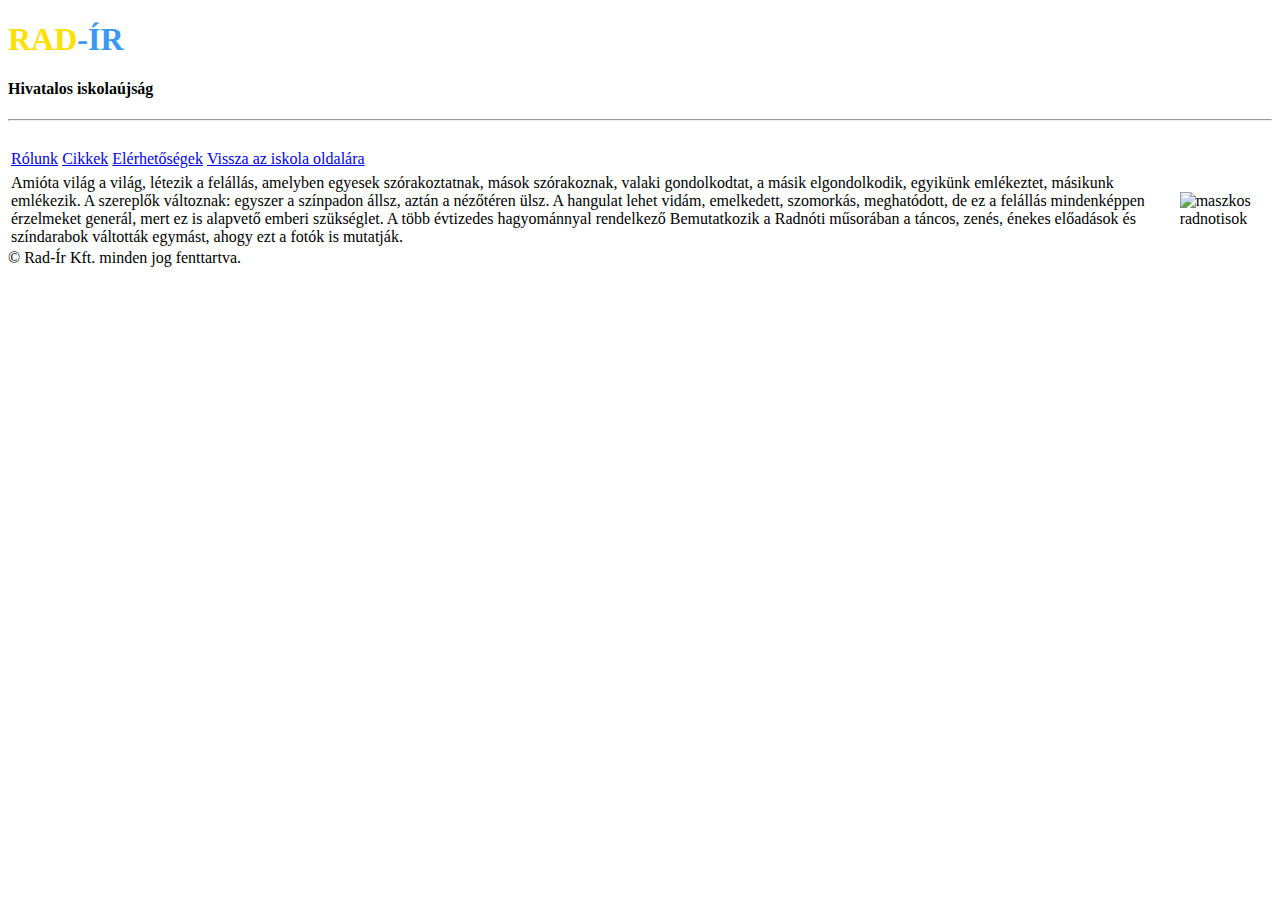
==== index.html @ b8ec69b3 "Update index.html" ====
<!DOCTYPE html>
<html lang="hu">
<head>
    <meta charset="UTF-8">
    <meta http-equiv="X-UA-Compatible" content="IE=edge">
    <meta name="viewport" content="width=device-width, initial-scale=1.0">
    <meta name="author" content="Torma Enikő, Gonda Ákos">
    <link href="https://cdn.jsdelivr.net/npm/bootstrap@5.3.2/dist/css/bootstrap.min.css" rel="stylesheet" integrity="sha384-T3c6CoIi6uLrA9TneNEoa7RxnatzjcDSCmG1MXxSR1GAsXEV/Dwwykc2MPK8M2HN" crossorigin="anonymous">
    <script src="https://cdn.jsdelivr.net/npm/bootstrap@5.3.2/dist/js/bootstrap.bundle.min.js" integrity="sha384-C6RzsynM9kWDrMNeT87bh95OGNyZPhcTNXj1NW7RuBCsyN/o0jlpcV8Qyq46cDfL" crossorigin="anonymous"></script>
    <link rel="stylesheet" type="text/css" href="main.css">
    <title>RAD-ÍR</title>
</head>
<body>
    <header class="head">
        <h1 class="logo"><font color="#ffe100">RAD</font><font color="#3a99f2">-ÍR</font></h1>
        <h4 class="subtitle">Hivatalos iskolaújság</h4>
        <hr>
        <br>
        <table class="table tabla">
            <td id="td">
                <a href="about:blank" target="_blank">Rólunk</a>
            </td>
            <td id="td">
               <a href="about:blank" target="_blank">Cikkek</a>
            </td>
            <td id="td">
                <a href="about:blank" target="_blank">Elérhetőségek</a>
            </td>
            <td id="td">
                <a href="https://radnoti-pecs.hu" target="_blank">Vissza az iskola oldalára</a>
            </td>
        </table>
    </header>
    <main class="text">
        <table class="tabla">
            <td>
                Amióta világ a világ, létezik a felállás, amelyben egyesek szórakoztatnak, mások szórakoznak, valaki gondolkodtat, a másik elgondolkodik, egyikünk emlékeztet, másikunk emlékezik. A szereplők változnak: egyszer a színpadon állsz, aztán a nézőtéren ülsz. A hangulat lehet vidám, emelkedett, szomorkás, meghatódott, de ez a felállás mindenképpen érzelmeket generál, mert ez is alapvető emberi szükséglet. A több évtizedes hagyománnyal rendelkező Bemutatkozik a Radnóti műsorában a táncos, zenés, énekes előadások és színdarabok váltották egymást, ahogy ezt a fotók is mutatják.
            </td>
            <td>
                <img class="kep" src="maszkosok.jpg" alt="maszkos radnotisok">
            </td>
        </table>
    </main>
    <footer class="footer">© Rad-Ír Kft. minden jog fenttartva.</footer>
</body>
</html>
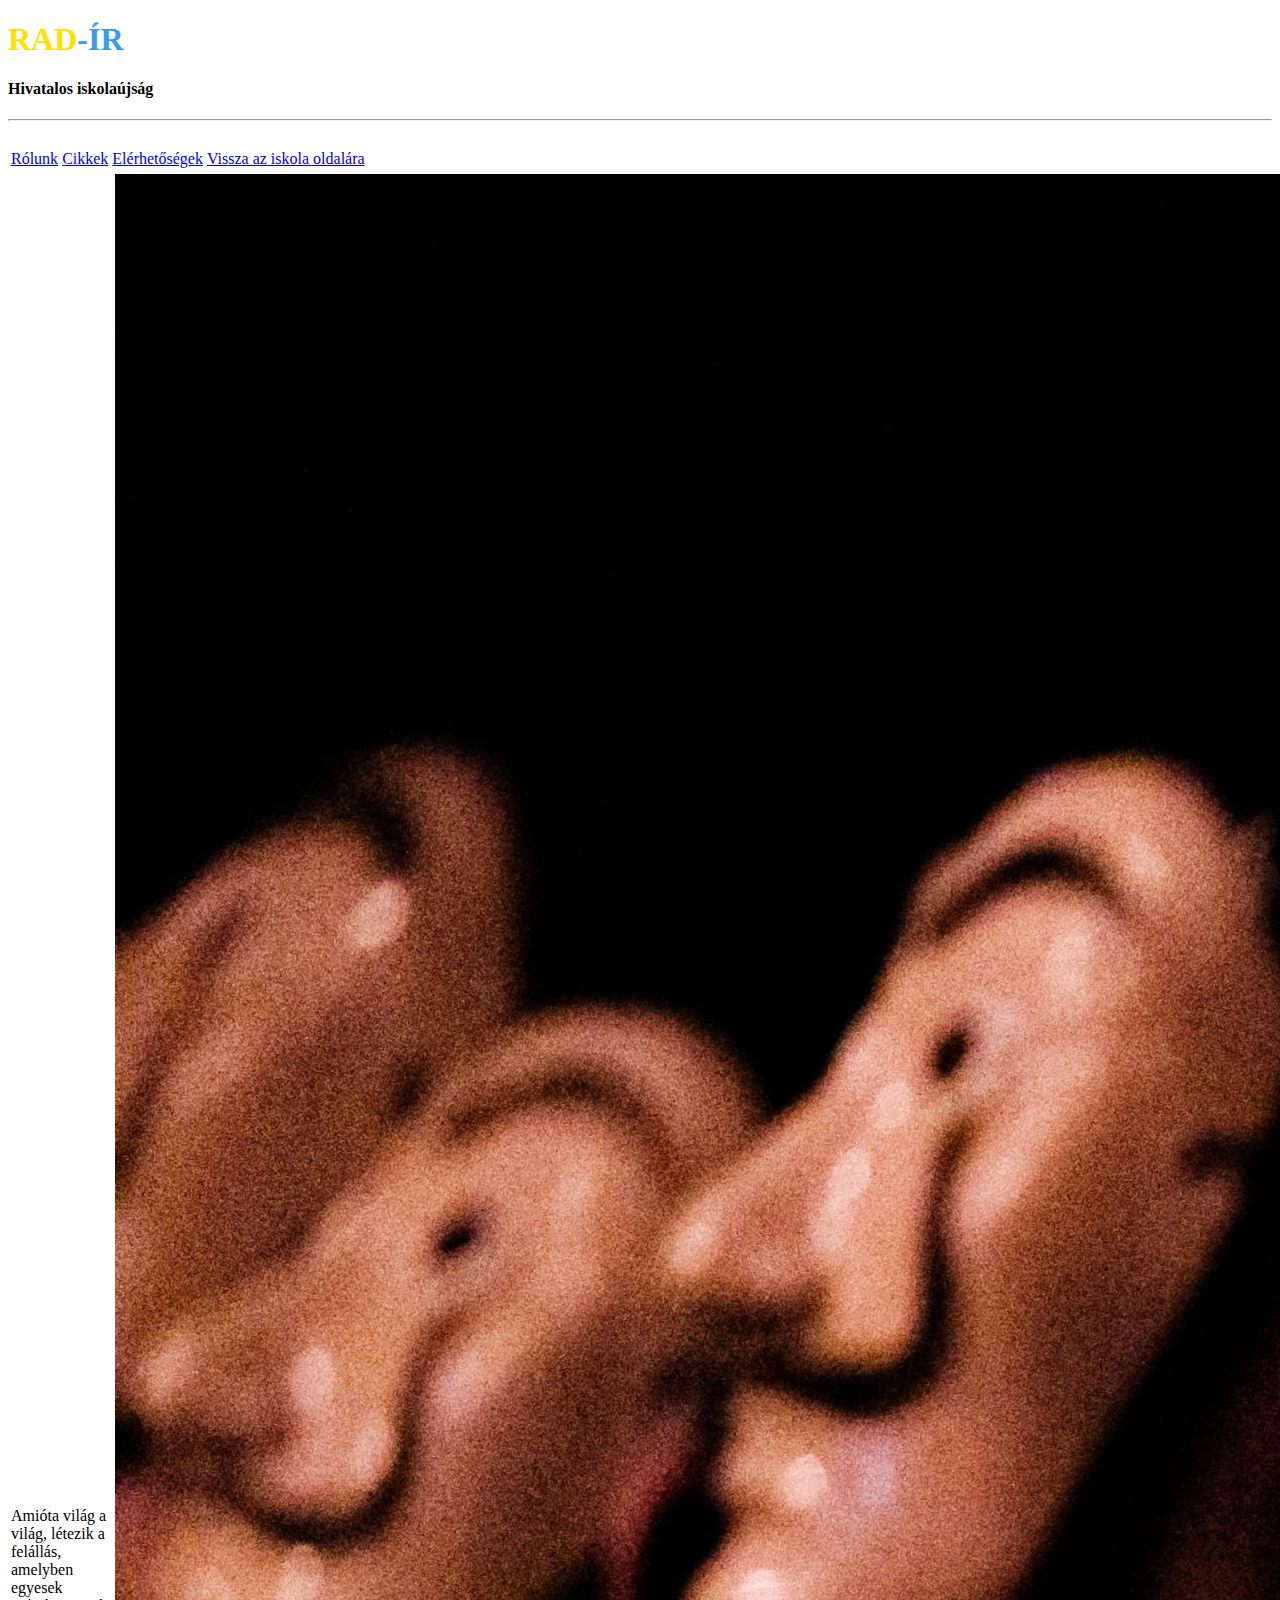
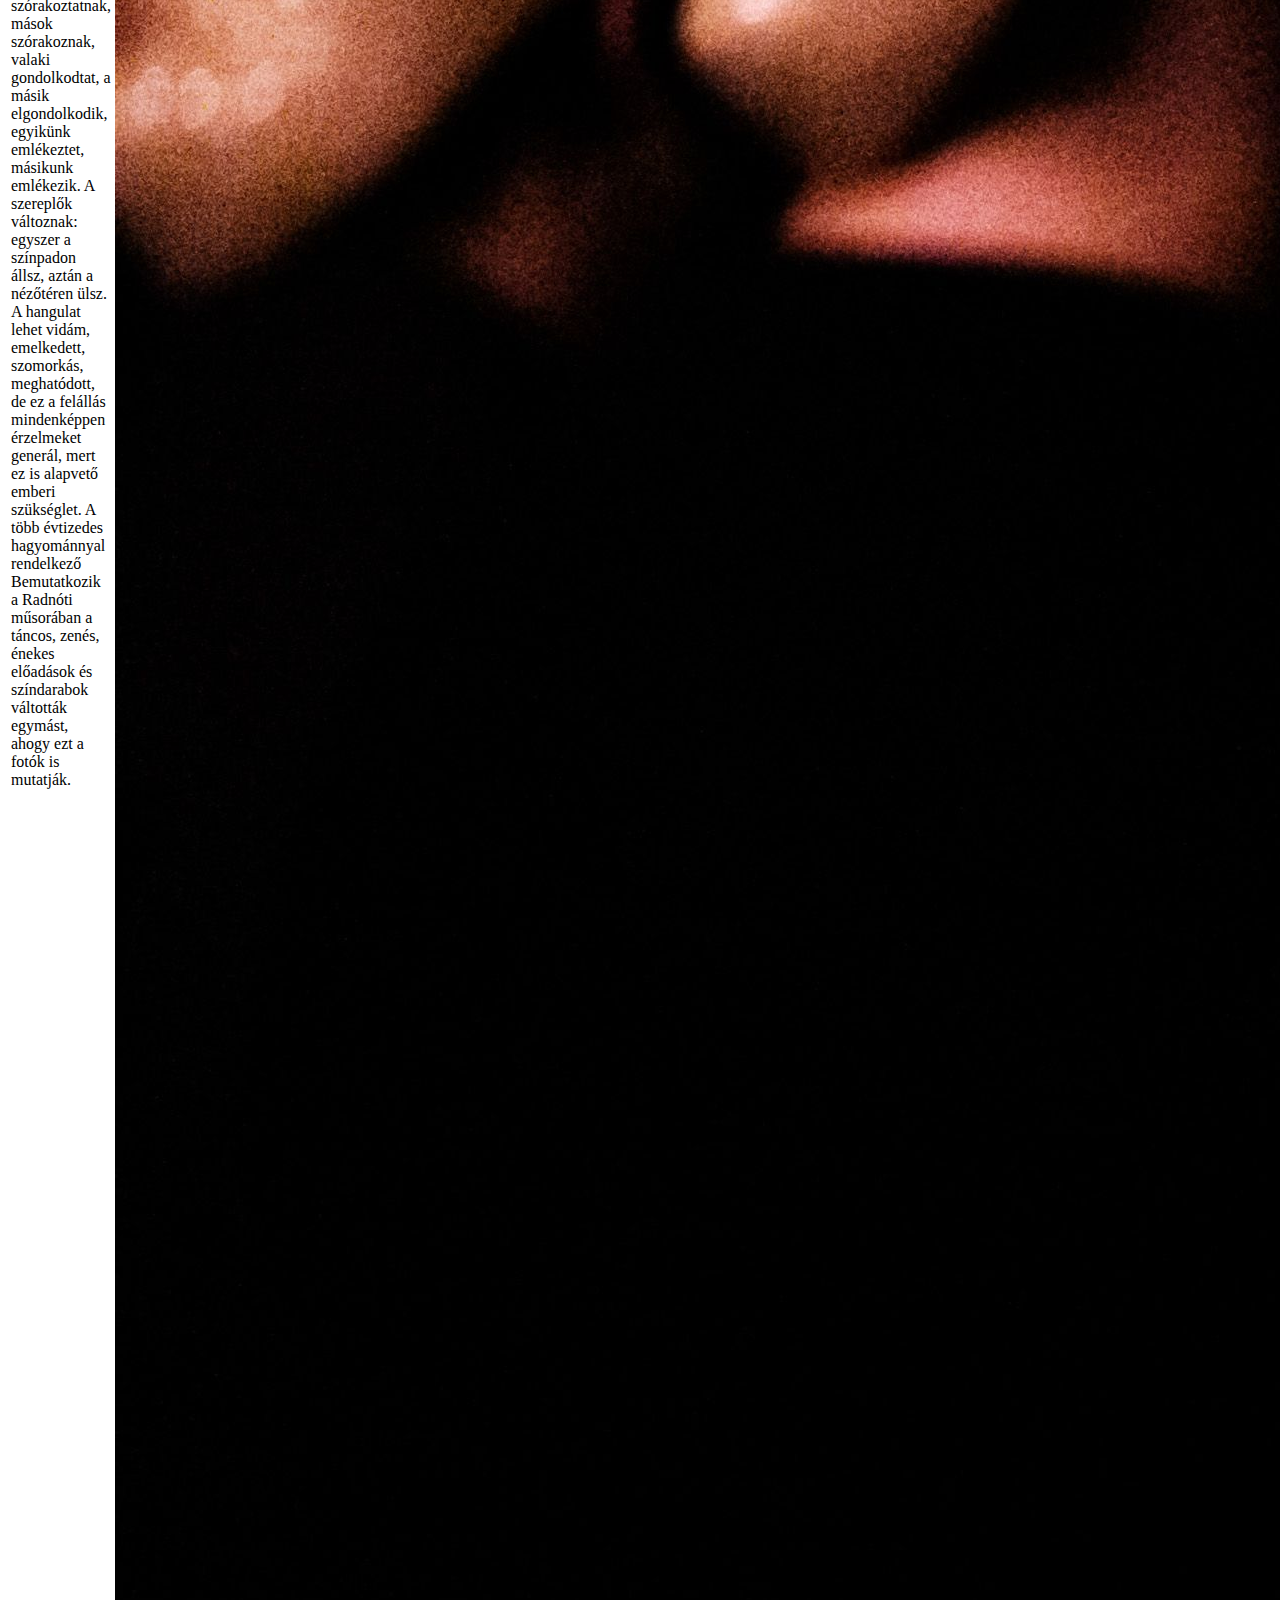
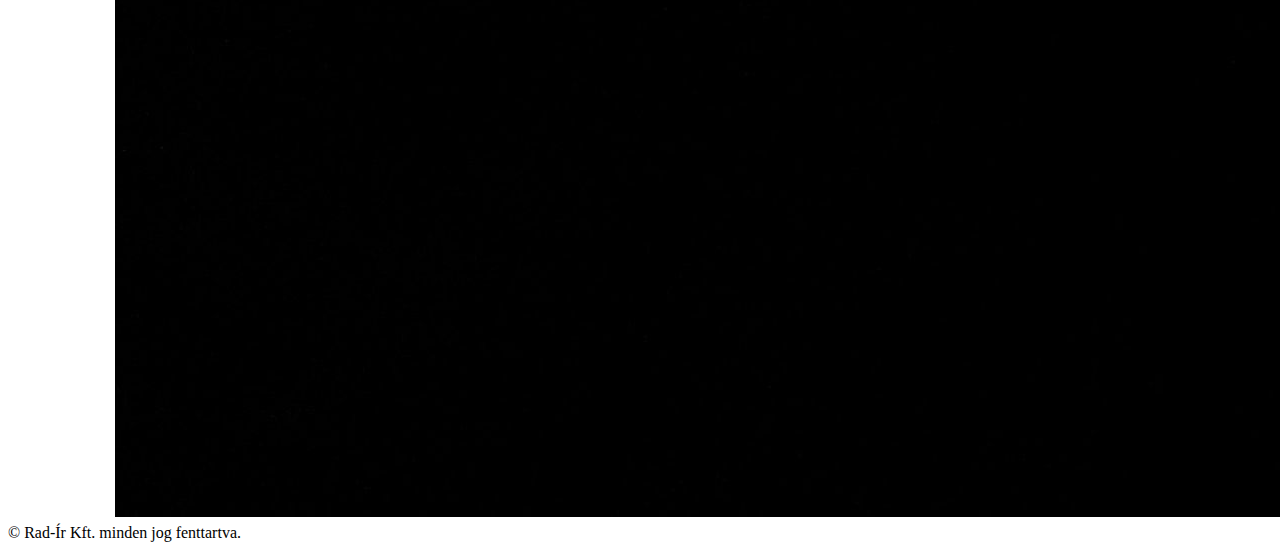
==== commit 36ded6da: "Update index.html" ====
--- a/index.html
+++ b/index.html
@@ -37,7 +37,7 @@
                 Amióta világ a világ, létezik a felállás, amelyben egyesek szórakoztatnak, mások szórakoznak, valaki gondolkodtat, a másik elgondolkodik, egyikünk emlékeztet, másikunk emlékezik. A szereplők változnak: egyszer a színpadon állsz, aztán a nézőtéren ülsz. A hangulat lehet vidám, emelkedett, szomorkás, meghatódott, de ez a felállás mindenképpen érzelmeket generál, mert ez is alapvető emberi szükséglet. A több évtizedes hagyománnyal rendelkező Bemutatkozik a Radnóti műsorában a táncos, zenés, énekes előadások és színdarabok váltották egymást, ahogy ezt a fotók is mutatják.
             </td>
             <td>
-                <img class="kep" src="maszkosok.jpg" alt="maszkos radnotisok">
+                <img class="kep" src="images/maszkosok.jpg" alt="maszkos radnotisok">
             </td>
         </table>
     </main>
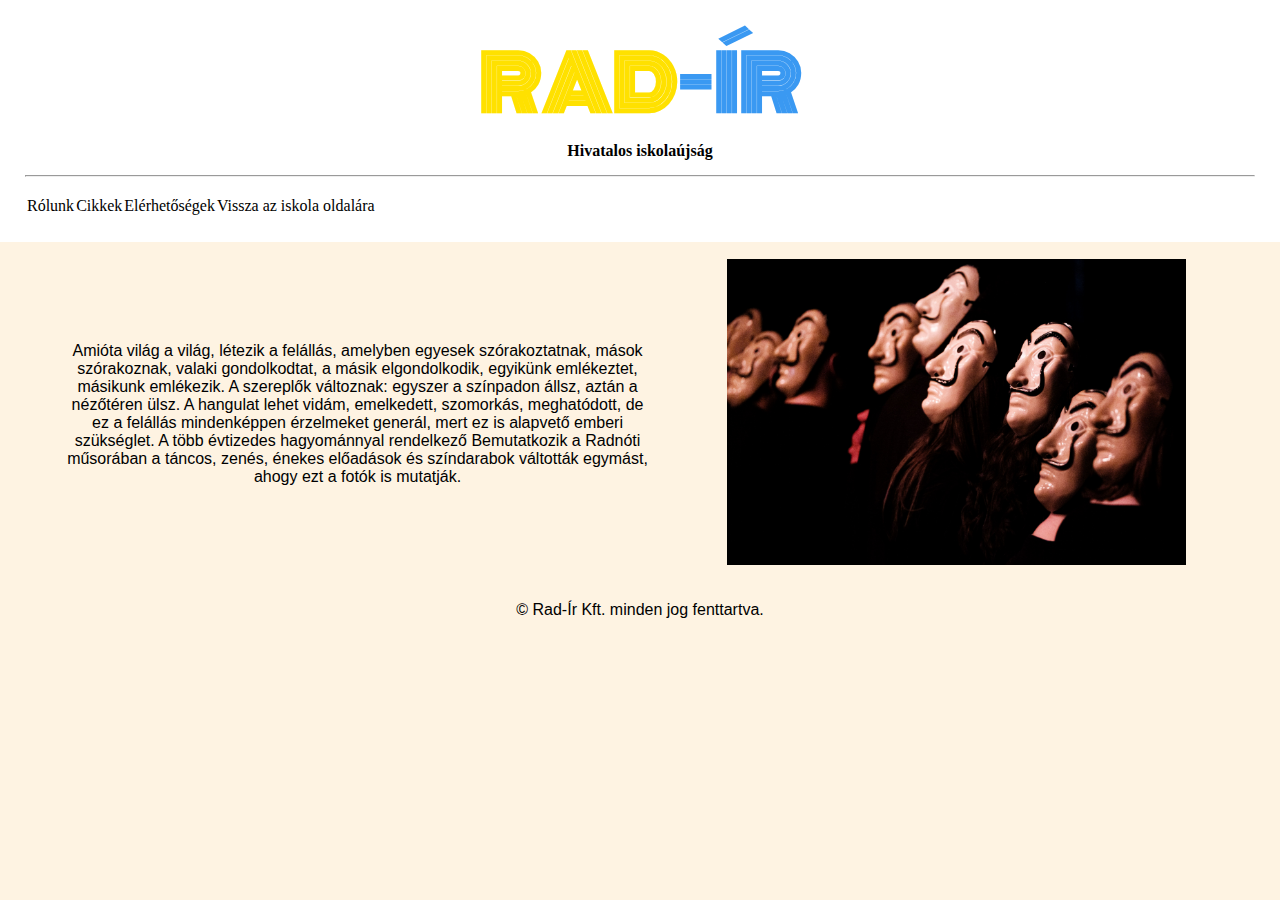
==== commit 1029c285: "Fixes css paths" ====
--- a/index.html
+++ b/index.html
@@ -7,7 +7,7 @@
     <meta name="author" content="Torma Enikő, Gonda Ákos">
     <link href="https://cdn.jsdelivr.net/npm/bootstrap@5.3.2/dist/css/bootstrap.min.css" rel="stylesheet" integrity="sha384-T3c6CoIi6uLrA9TneNEoa7RxnatzjcDSCmG1MXxSR1GAsXEV/Dwwykc2MPK8M2HN" crossorigin="anonymous">
     <script src="https://cdn.jsdelivr.net/npm/bootstrap@5.3.2/dist/js/bootstrap.bundle.min.js" integrity="sha384-C6RzsynM9kWDrMNeT87bh95OGNyZPhcTNXj1NW7RuBCsyN/o0jlpcV8Qyq46cDfL" crossorigin="anonymous"></script>
-    <link rel="stylesheet" type="text/css" href="main.css">
+    <link rel="stylesheet" type="text/css" href="css/main.css">
     <title>RAD-ÍR</title>
 </head>
 <body>
--- a/css/main.css
+++ b/css/main.css
@@ -0,0 +1,63 @@
+@import url('https://fonts.googleapis.com/css2?family=Monoton&display=swap');
+
+*{
+    box-sizing: border-box;
+    margin:0;
+    padding:0;
+    scroll-behavior: smooth;
+}
+
+body{
+    background-color: #fef3e2;
+}
+
+.head{
+    background-color: #fff;
+    padding:25px;
+}
+
+.logo{
+    font-family: 'Monoton', 'Bauhaus 93',cursive;
+    text-align: center;
+    font-size: 75px;
+    /* ylw: ffe100 */
+    /* blu: 3a99f2 */
+    /* 72770037471 */
+}
+
+
+.tabla{
+    text-align: center;
+}
+
+.subtitle{
+    font-family:cursive;
+    text-align: center;
+    padding-bottom: 15px;
+}
+.text{
+    font-family: 'Segoe UI', Tahoma, Geneva, Verdana, sans-serif;
+    padding: 15px;
+    margin-left: 50px;
+}
+.footer{
+    font-family: 'Segoe UI', Tahoma, Geneva, Verdana, sans-serif;
+    padding: 15px;
+    text-align: center;
+}
+
+#td{
+    padding: 0px;
+    text-align: center;
+}
+td a{
+    text-decoration: none;
+    cursor:pointer;
+    color: black;
+}
+td a:hover{
+    background-color: #c8c8c8;
+}
+.kep{
+    width:75%;
+}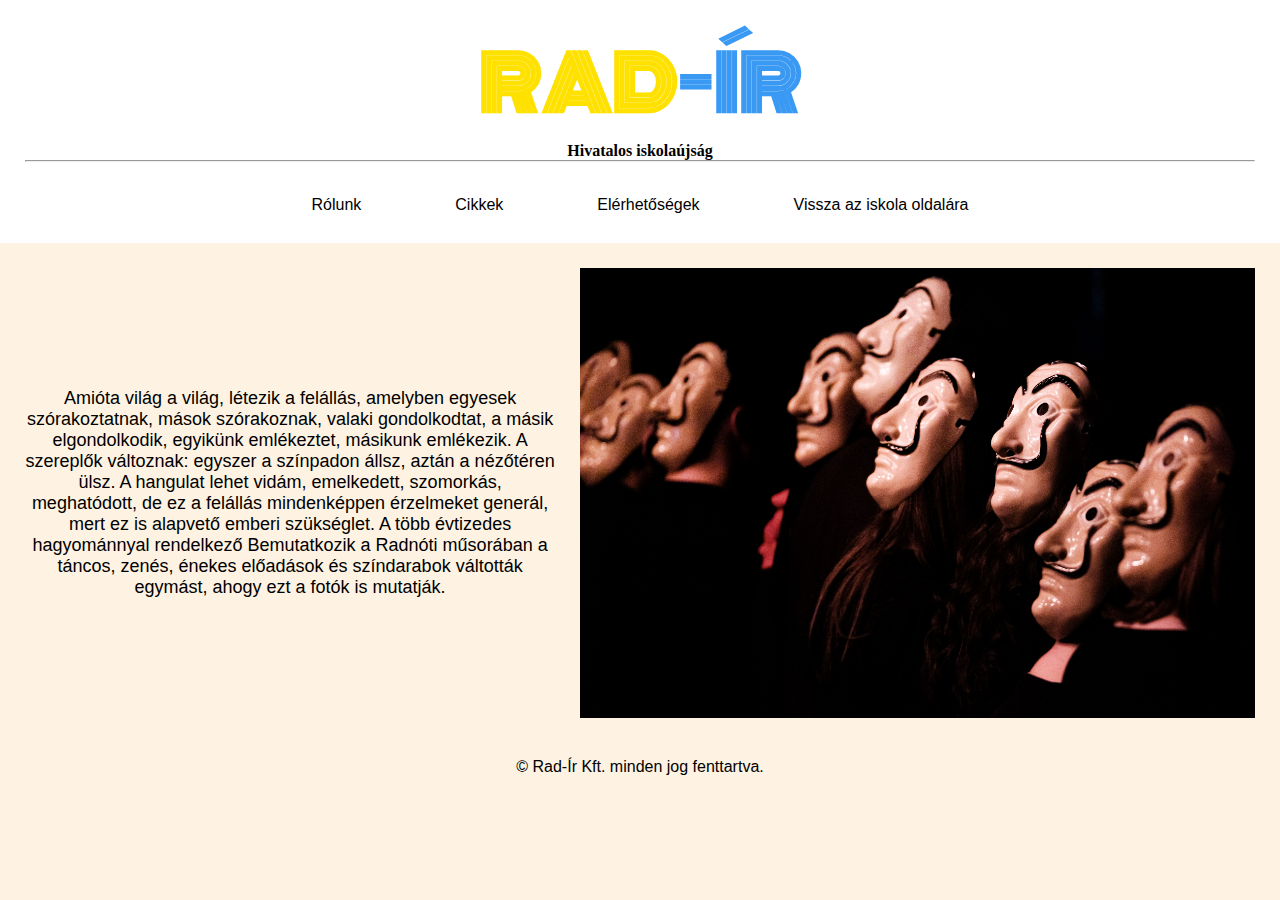
==== commit 8c0666d0: "Created a nicer navbar" ====
--- a/index.html
+++ b/index.html
@@ -15,31 +15,24 @@
         <h1 class="logo"><font color="#ffe100">RAD</font><font color="#3a99f2">-ÍR</font></h1>
         <h4 class="subtitle">Hivatalos iskolaújság</h4>
         <hr>
-        <br>
-        <table class="table tabla">
-            <td id="td">
-                <a href="about:blank" target="_blank">Rólunk</a>
-            </td>
-            <td id="td">
-               <a href="about:blank" target="_blank">Cikkek</a>
-            </td>
-            <td id="td">
-                <a href="about:blank" target="_blank">Elérhetőségek</a>
-            </td>
-            <td id="td">
-                <a href="https://radnoti-pecs.hu" target="_blank">Vissza az iskola oldalára</a>
-            </td>
-        </table>
     </header>
+    <nav>
+        <ul class="links">
+            <li><a href="about:blank" target="_blank"><button>Rólunk</button></a></li>
+            <li><a href="about:blank" target="_blank"><button>Cikkek</button></a></li>
+            <li><a href="about:blank" target="_blank"><button>Elérhetőségek</button></a></li>
+            <li><a href="https://radnoti-pecs.hu" target="_blank"><button>Vissza az iskola oldalára</button></a></li>
+        </ul>
+    </nav>
     <main class="text">
-        <table class="tabla">
-            <td>
-                Amióta világ a világ, létezik a felállás, amelyben egyesek szórakoztatnak, mások szórakoznak, valaki gondolkodtat, a másik elgondolkodik, egyikünk emlékeztet, másikunk emlékezik. A szereplők változnak: egyszer a színpadon állsz, aztán a nézőtéren ülsz. A hangulat lehet vidám, emelkedett, szomorkás, meghatódott, de ez a felállás mindenképpen érzelmeket generál, mert ez is alapvető emberi szükséglet. A több évtizedes hagyománnyal rendelkező Bemutatkozik a Radnóti műsorában a táncos, zenés, énekes előadások és színdarabok váltották egymást, ahogy ezt a fotók is mutatják.
-            </td>
-            <td>
+        <div class="wrapper">
+            <div class="text-box">
+                <p class="pgraph">
+                    Amióta világ a világ, létezik a felállás, amelyben egyesek szórakoztatnak, mások szórakoznak, valaki gondolkodtat, a másik elgondolkodik, egyikünk emlékeztet, másikunk emlékezik. A szereplők változnak: egyszer a színpadon állsz, aztán a nézőtéren ülsz. A hangulat lehet vidám, emelkedett, szomorkás, meghatódott, de ez a felállás mindenképpen érzelmeket generál, mert ez is alapvető emberi szükséglet. A több évtizedes hagyománnyal rendelkező Bemutatkozik a Radnóti műsorában a táncos, zenés, énekes előadások és színdarabok váltották egymást, ahogy ezt a fotók is mutatják.
+            </div>
                 <img class="kep" src="images/maszkosok.jpg" alt="maszkos radnotisok">
-            </td>
-        </table>
+                </p>
+        </div>
     </main>
     <footer class="footer">© Rad-Ír Kft. minden jog fenttartva.</footer>
 </body>
--- a/css/main.css
+++ b/css/main.css
@@ -26,19 +26,20 @@
 }
 
 
-.tabla{
+/* .tabla{
     text-align: center;
-}
+    justify-content:center;
+} */
 
 .subtitle{
     font-family:cursive;
     text-align: center;
-    padding-bottom: 15px;
+    /* padding-bottom: 15px; */
 }
 .text{
     font-family: 'Segoe UI', Tahoma, Geneva, Verdana, sans-serif;
-    padding: 15px;
-    margin-left: 50px;
+    /* padding: 15px; */
+    /* margin-left: 50px; */
 }
 .footer{
     font-family: 'Segoe UI', Tahoma, Geneva, Verdana, sans-serif;
@@ -46,7 +47,7 @@
     text-align: center;
 }
 
-#td{
+/* #td{
     padding: 0px;
     text-align: center;
 }
@@ -57,7 +58,62 @@
 }
 td a:hover{
     background-color: #c8c8c8;
+} */
+
+.kep{
+    height: 450px;
 }
-.kep{
-    width:75%;
+
+.wrapper{
+    display: flex;
+    justify-content: space-between;
+    padding: 25px;
+    text-align: center;
+    align-items: center;
+}
+
+.text-box{
+    /* margin: 100px; */
+    font-size: large;
+    padding-right: 25px;
+}
+
+nav{
+    text-align: center;
+    justify-content: space-between;
+    align-items: center;
+    padding-bottom: 20px;
+    padding-left: 10%;
+    padding-right: 10%;
+    background-color: #fff;
+}
+
+li, a, button{
+    font-family: 'Montserrat', sans-serif;
+    font-weight: 500;
+    font-size: 16px;
+    text-decoration: none;
+    color: #000;
+}
+
+.links{
+    list-style: none;
+}
+
+.links li{
+    display: inline-block;
+    padding: 0px 20px;
+}
+
+.links button{
+    padding: 9px 25px;
+    background-color: #fff;
+    border: none;
+    border-radius: 50px;
+    cursor: pointer;
+    transition: all 0.2s ease 0s;
+}
+
+.links button:hover{
+    background-color: #c5c5c5;
 }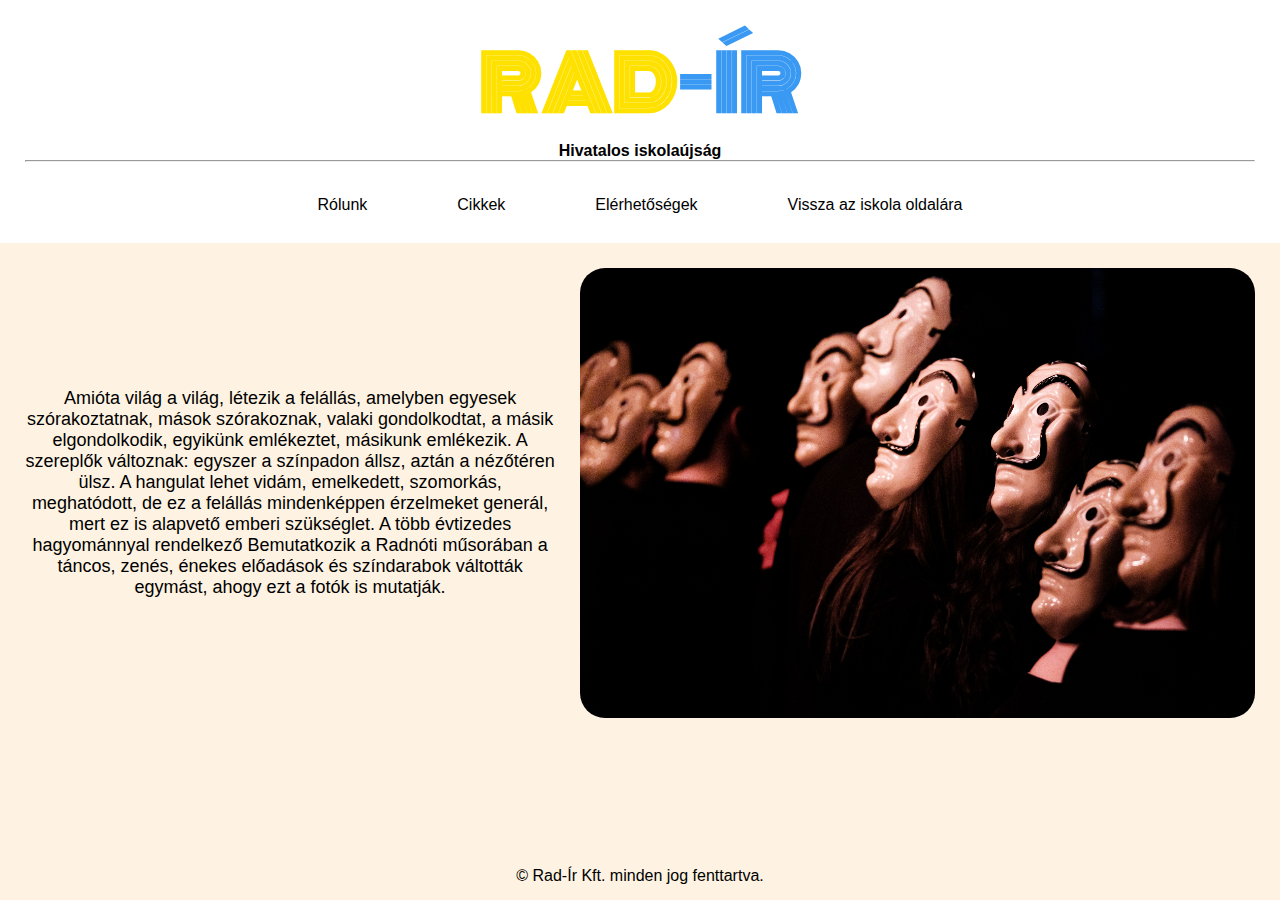
==== commit d7965ca7: "Added rudimentary responsivity" ====
--- a/index.html
+++ b/index.html
@@ -12,12 +12,12 @@
 </head>
 <body>
     <header class="head">
-        <h1 class="logo"><font color="#ffe100">RAD</font><font color="#3a99f2">-ÍR</font></h1>
-        <h4 class="subtitle">Hivatalos iskolaújság</h4>
+        <h1 class="logo flex"><font color="#ffe100">RAD</font><font color="#3a99f2">-ÍR</font></h1>
+        <h4 class="subtitle flex">Hivatalos iskolaújság</h4>
         <hr>
     </header>
     <nav>
-        <ul class="links">
+        <ul class="links flex">
             <li><a href="about:blank" target="_blank"><button>Rólunk</button></a></li>
             <li><a href="about:blank" target="_blank"><button>Cikkek</button></a></li>
             <li><a href="about:blank" target="_blank"><button>Elérhetőségek</button></a></li>
@@ -26,14 +26,14 @@
     </nav>
     <main class="text">
         <div class="wrapper">
-            <div class="text-box">
-                <p class="pgraph">
+            <div class="flex text-box">
                     Amióta világ a világ, létezik a felállás, amelyben egyesek szórakoztatnak, mások szórakoznak, valaki gondolkodtat, a másik elgondolkodik, egyikünk emlékeztet, másikunk emlékezik. A szereplők változnak: egyszer a színpadon állsz, aztán a nézőtéren ülsz. A hangulat lehet vidám, emelkedett, szomorkás, meghatódott, de ez a felállás mindenképpen érzelmeket generál, mert ez is alapvető emberi szükséglet. A több évtizedes hagyománnyal rendelkező Bemutatkozik a Radnóti műsorában a táncos, zenés, énekes előadások és színdarabok váltották egymást, ahogy ezt a fotók is mutatják.
             </div>
+            <div class="imgContainer flex">
                 <img class="kep" src="images/maszkosok.jpg" alt="maszkos radnotisok">
-                </p>
+            </div>
         </div>
     </main>
-    <footer class="footer">© Rad-Ír Kft. minden jog fenttartva.</footer>
+    <footer class="footer flex">&copy; Rad-Ír Kft. minden jog fenttartva.</footer>
 </body>
 </html>--- a/css/main.css
+++ b/css/main.css
@@ -17,7 +17,7 @@
 }
 
 .logo{
-    font-family: 'Monoton', 'Bauhaus 93',cursive;
+    font-family: 'Monoton', 'Bauhaus 93',sans-serif;
     text-align: center;
     font-size: 75px;
     /* ylw: ffe100 */
@@ -32,7 +32,7 @@
 } */
 
 .subtitle{
-    font-family:cursive;
+    font-family:'Comic Sans MS',Tahoma, Verdana, sans-serif;
     text-align: center;
     /* padding-bottom: 15px; */
 }
@@ -45,6 +45,10 @@
     font-family: 'Segoe UI', Tahoma, Geneva, Verdana, sans-serif;
     padding: 15px;
     text-align: center;
+    position: absolute;
+    right: 0;
+    left: 0;
+    bottom: 0;
 }
 
 /* #td{
@@ -116,4 +120,15 @@
 
 .links button:hover{
     background-color: #c5c5c5;
+}
+
+.imgContainer img{
+    border-radius: 25px;
+    object-fit: cover;
+}
+
+.flex{
+    display: flex;
+    justify-content: center;
+    align-items: center;
 }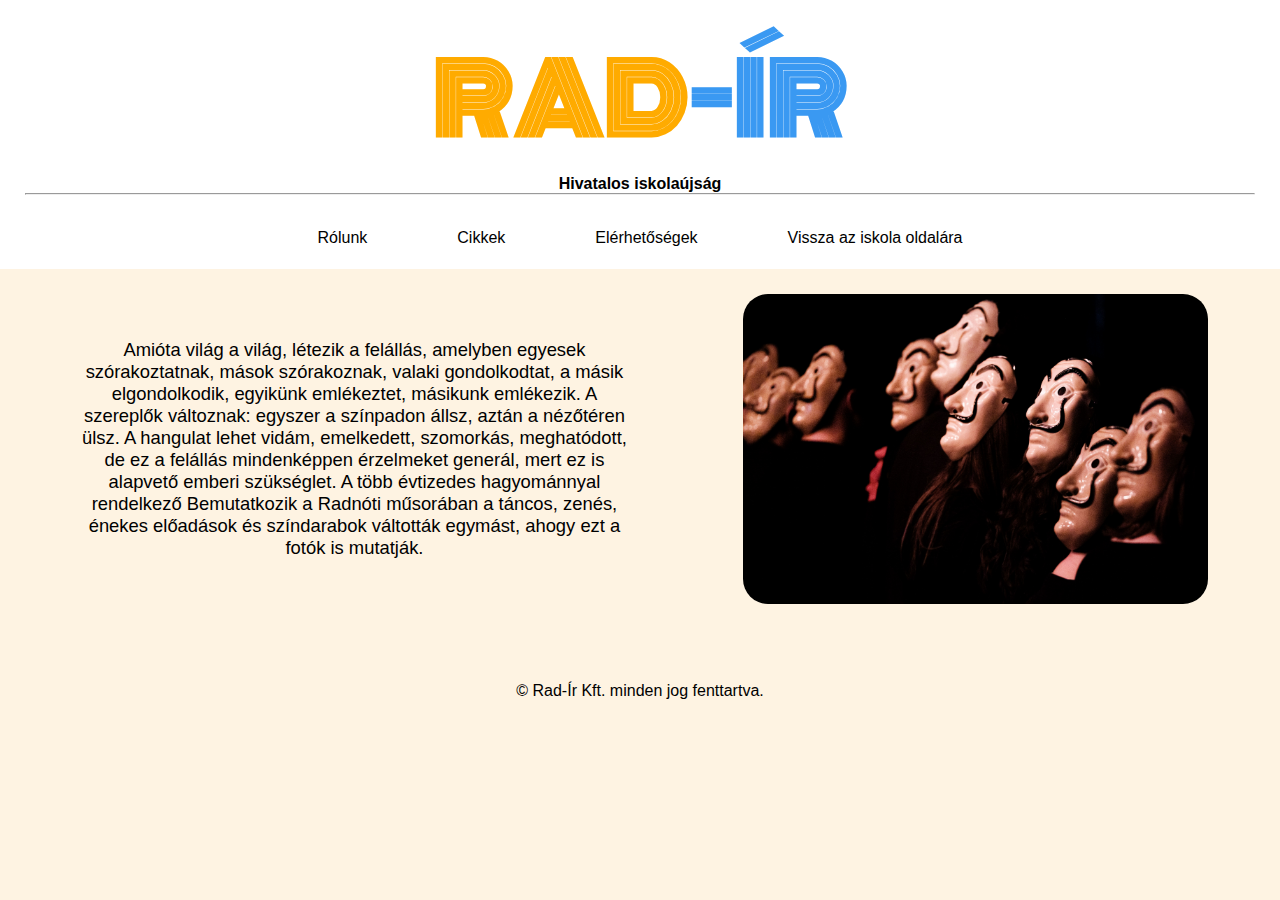
==== commit 7b399f3c: "Added rudimentary about page" ====
--- a/index.html
+++ b/index.html
@@ -12,21 +12,26 @@
 </head>
 <body>
     <header class="head">
-        <h1 class="logo flex"><font color="#ffe100">RAD</font><font color="#3a99f2">-ÍR</font></h1>
+        <h1 class="logo flex"><font color="#ffab00">RAD</font><font color="#3a99f2">-ÍR</font></h1>
         <h4 class="subtitle flex">Hivatalos iskolaújság</h4>
         <hr>
     </header>
     <nav>
-        <ul class="links flex">
-            <li><a href="about:blank" target="_blank"><button>Rólunk</button></a></li>
-            <li><a href="about:blank" target="_blank"><button>Cikkek</button></a></li>
-            <li><a href="about:blank" target="_blank"><button>Elérhetőségek</button></a></li>
-            <li><a href="https://radnoti-pecs.hu" target="_blank"><button>Vissza az iskola oldalára</button></a></li>
-        </ul>
+        <div class="container">
+            <ul class="links flex">
+                <li><a href="about.html" target=""><button>Rólunk</button></a></li>
+                <li><a href="index.html" target=""><button>Cikkek</button></a></li>
+                <li><a href="about:blank" target="_blank"><button>Elérhetőségek</button></a></li>
+                <li><a href="https://radnoti-pecs.hu" target="_blank"><button>Vissza az iskola oldalára</button></a></li>
+            </ul>
+        </div>
     </nav>
     <main class="text">
+        <!-- interjuk, esemenyek, sportesemenyek kene -->
+        <!-- eniko csinalna interjukat, [DIAK NEVE] fotozna interju kozben -->
         <div class="wrapper">
             <div class="flex text-box">
+                <!-- placeholder text -->
                     Amióta világ a világ, létezik a felállás, amelyben egyesek szórakoztatnak, mások szórakoznak, valaki gondolkodtat, a másik elgondolkodik, egyikünk emlékeztet, másikunk emlékezik. A szereplők változnak: egyszer a színpadon állsz, aztán a nézőtéren ülsz. A hangulat lehet vidám, emelkedett, szomorkás, meghatódott, de ez a felállás mindenképpen érzelmeket generál, mert ez is alapvető emberi szükséglet. A több évtizedes hagyománnyal rendelkező Bemutatkozik a Radnóti műsorában a táncos, zenés, énekes előadások és színdarabok váltották egymást, ahogy ezt a fotók is mutatják.
             </div>
             <div class="imgContainer flex">
--- a/css/main.css
+++ b/css/main.css
@@ -14,12 +14,13 @@
 .head{
     background-color: #fff;
     padding:25px;
+    width: 100%;
 }
 
 .logo{
     font-family: 'Monoton', 'Bauhaus 93',sans-serif;
     text-align: center;
-    font-size: 75px;
+    font-size: 600%;
     /* ylw: ffe100 */
     /* blu: 3a99f2 */
     /* 72770037471 */
@@ -45,28 +46,13 @@
     font-family: 'Segoe UI', Tahoma, Geneva, Verdana, sans-serif;
     padding: 15px;
     text-align: center;
-    position: absolute;
-    right: 0;
+    margin-top: 3%;
+    /* position: fixed; */
+    /* right: 0;
     left: 0;
-    bottom: 0;
+    bottom: 0; */
 }
 
-/* #td{
-    padding: 0px;
-    text-align: center;
-}
-td a{
-    text-decoration: none;
-    cursor:pointer;
-    color: black;
-}
-td a:hover{
-    background-color: #c8c8c8;
-} */
-
-.kep{
-    height: 450px;
-}
 
 .wrapper{
     display: flex;
@@ -77,16 +63,15 @@
 }
 
 .text-box{
-    /* margin: 100px; */
-    font-size: large;
-    padding-right: 25px;
+    font-size: 115%;
+    margin-left: 4%;
 }
 
 nav{
     text-align: center;
     justify-content: space-between;
     align-items: center;
-    padding-bottom: 20px;
+    padding-bottom: 1%;
     padding-left: 10%;
     padding-right: 10%;
     background-color: #fff;
@@ -116,6 +101,7 @@
     border-radius: 50px;
     cursor: pointer;
     transition: all 0.2s ease 0s;
+    object-fit: cover;
 }
 
 .links button:hover{
@@ -125,10 +111,20 @@
 .imgContainer img{
     border-radius: 25px;
     object-fit: cover;
+    /* height: 15%; */
+    width: 75%;
+    margin-left: 10%;
 }
+
 
 .flex{
     display: flex;
     justify-content: center;
     align-items: center;
-}+}
+
+/* .container li{
+    width: 100%;
+    margin-left: 5%;
+    margin-right: 5%;
+} */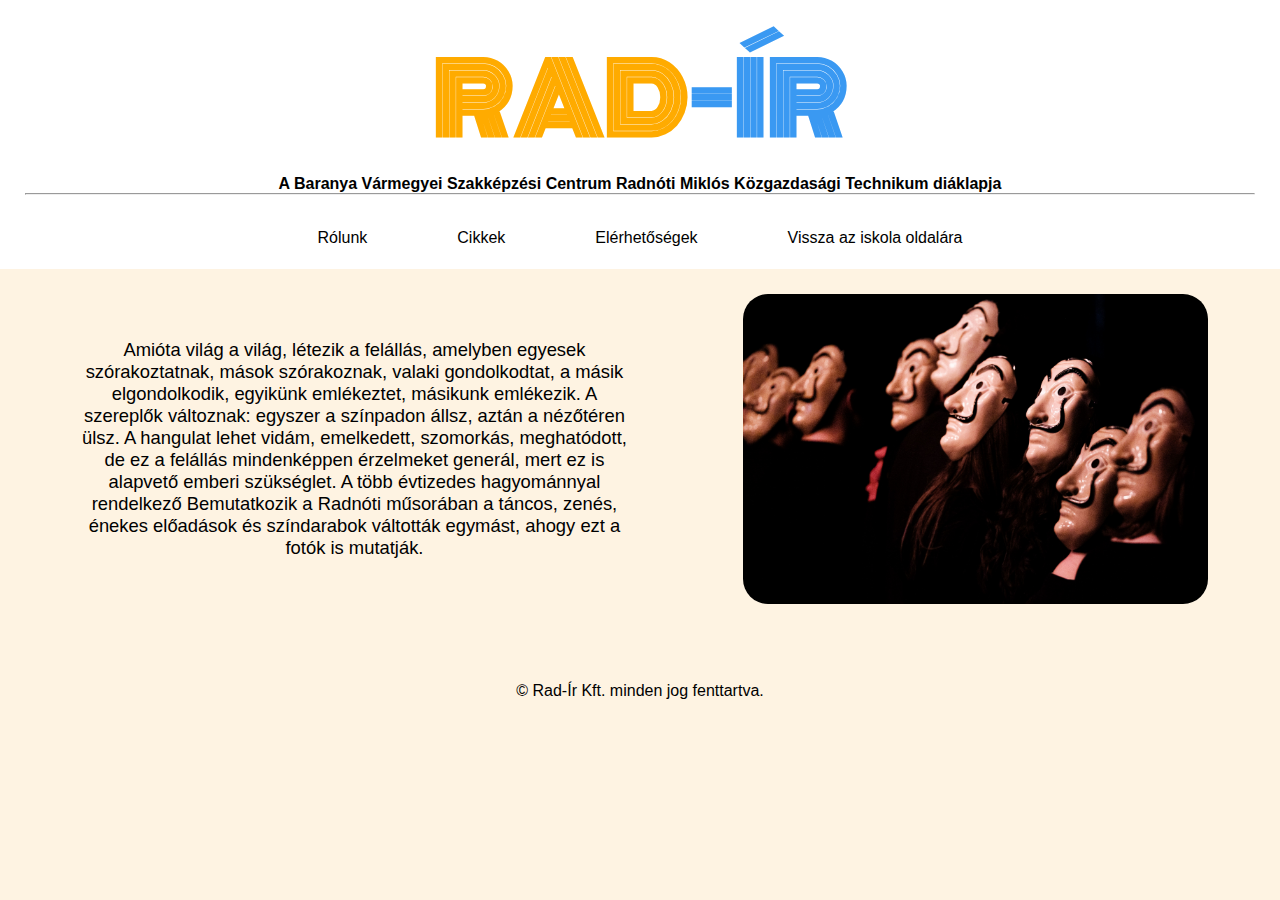
==== commit dc31a7dd: "Added favicon" ====
--- a/index.html
+++ b/index.html
@@ -5,6 +5,7 @@
     <meta http-equiv="X-UA-Compatible" content="IE=edge">
     <meta name="viewport" content="width=device-width, initial-scale=1.0">
     <meta name="author" content="Torma Enikő, Gonda Ákos">
+    <link rel="shortcut icon" href="images/favicon.ico" type="image/x-icon">
     <link href="https://cdn.jsdelivr.net/npm/bootstrap@5.3.2/dist/css/bootstrap.min.css" rel="stylesheet" integrity="sha384-T3c6CoIi6uLrA9TneNEoa7RxnatzjcDSCmG1MXxSR1GAsXEV/Dwwykc2MPK8M2HN" crossorigin="anonymous">
     <script src="https://cdn.jsdelivr.net/npm/bootstrap@5.3.2/dist/js/bootstrap.bundle.min.js" integrity="sha384-C6RzsynM9kWDrMNeT87bh95OGNyZPhcTNXj1NW7RuBCsyN/o0jlpcV8Qyq46cDfL" crossorigin="anonymous"></script>
     <link rel="stylesheet" type="text/css" href="css/main.css">
@@ -13,7 +14,7 @@
 <body>
     <header class="head">
         <h1 class="logo flex"><font color="#ffab00">RAD</font><font color="#3a99f2">-ÍR</font></h1>
-        <h4 class="subtitle flex">Hivatalos iskolaújság</h4>
+        <h4 class="subtitle flex">A Baranya Vármegyei Szakképzési Centrum Radnóti Miklós Közgazdasági Technikum diáklapja</h4>
         <hr>
     </header>
     <nav>
--- a/css/main.css
+++ b/css/main.css
@@ -21,7 +21,7 @@
     font-family: 'Monoton', 'Bauhaus 93',sans-serif;
     text-align: center;
     font-size: 600%;
-    /* ylw: ffe100 */
+    /* ylw: ffab00 */
     /* blu: 3a99f2 */
     /* 72770037471 */
 }
@@ -33,7 +33,7 @@
 } */
 
 .subtitle{
-    font-family:'Comic Sans MS',Tahoma, Verdana, sans-serif;
+    font-family:'Montserrat',Tahoma, Verdana, sans-serif;
     text-align: center;
     /* padding-bottom: 15px; */
 }
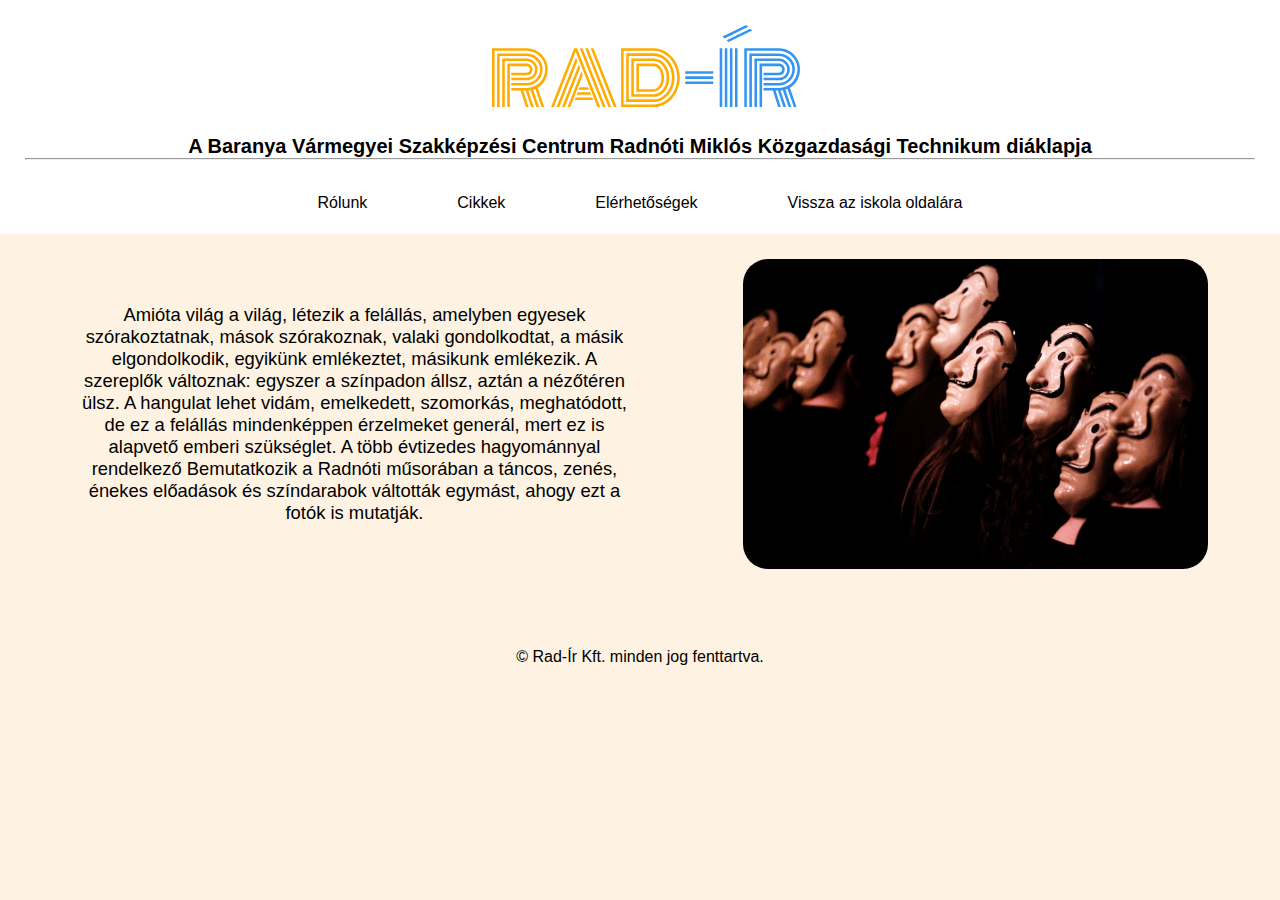
==== commit 6ddd6b9c: "Added vector-based logo" ====
--- a/index.html
+++ b/index.html
@@ -13,7 +13,10 @@
 </head>
 <body>
     <header class="head">
-        <h1 class="logo flex"><font color="#ffab00">RAD</font><font color="#3a99f2">-ÍR</font></h1>
+        <div class="svgContainer">
+            <img src="images/radir.svg" alt="RAD-ÍR">
+        </div>
+        <!-- <h1 class="logo flex"><font color="#ffab00">RAD</font><font color="#3a99f2">-ÍR</font></h1> -->
         <h4 class="subtitle flex">A Baranya Vármegyei Szakképzési Centrum Radnóti Miklós Közgazdasági Technikum diáklapja</h4>
         <hr>
     </header>
--- a/css/main.css
+++ b/css/main.css
@@ -9,6 +9,7 @@
 
 body{
     background-color: #fef3e2;
+    overflow: hidden;
 }
 
 .head{
@@ -18,8 +19,10 @@
 }
 
 .logo{
-    font-family: 'Monoton', 'Bauhaus 93',sans-serif;
+    width: 25%;
     text-align: center;
+    align-items: center;
+    /* font-family: 'Monoton', 'Bauhaus 93',sans-serif; */
     font-size: 600%;
     /* ylw: ffab00 */
     /* blu: 3a99f2 */
@@ -35,6 +38,8 @@
 .subtitle{
     font-family:'Montserrat',Tahoma, Verdana, sans-serif;
     text-align: center;
+    font-size: 125%;
+    width: 100%;
     /* padding-bottom: 15px; */
 }
 .text{
@@ -127,4 +132,16 @@
     width: 100%;
     margin-left: 5%;
     margin-right: 5%;
-} */+} */
+
+.svgContainer img{
+    height: 100%;
+    width: 25%;
+    /* align-items: center;
+    justify-content: center;
+    text-align: center; */
+    margin-left: 38%;
+    margin-right: 38%;
+    margin-bottom: 2%;
+    
+}